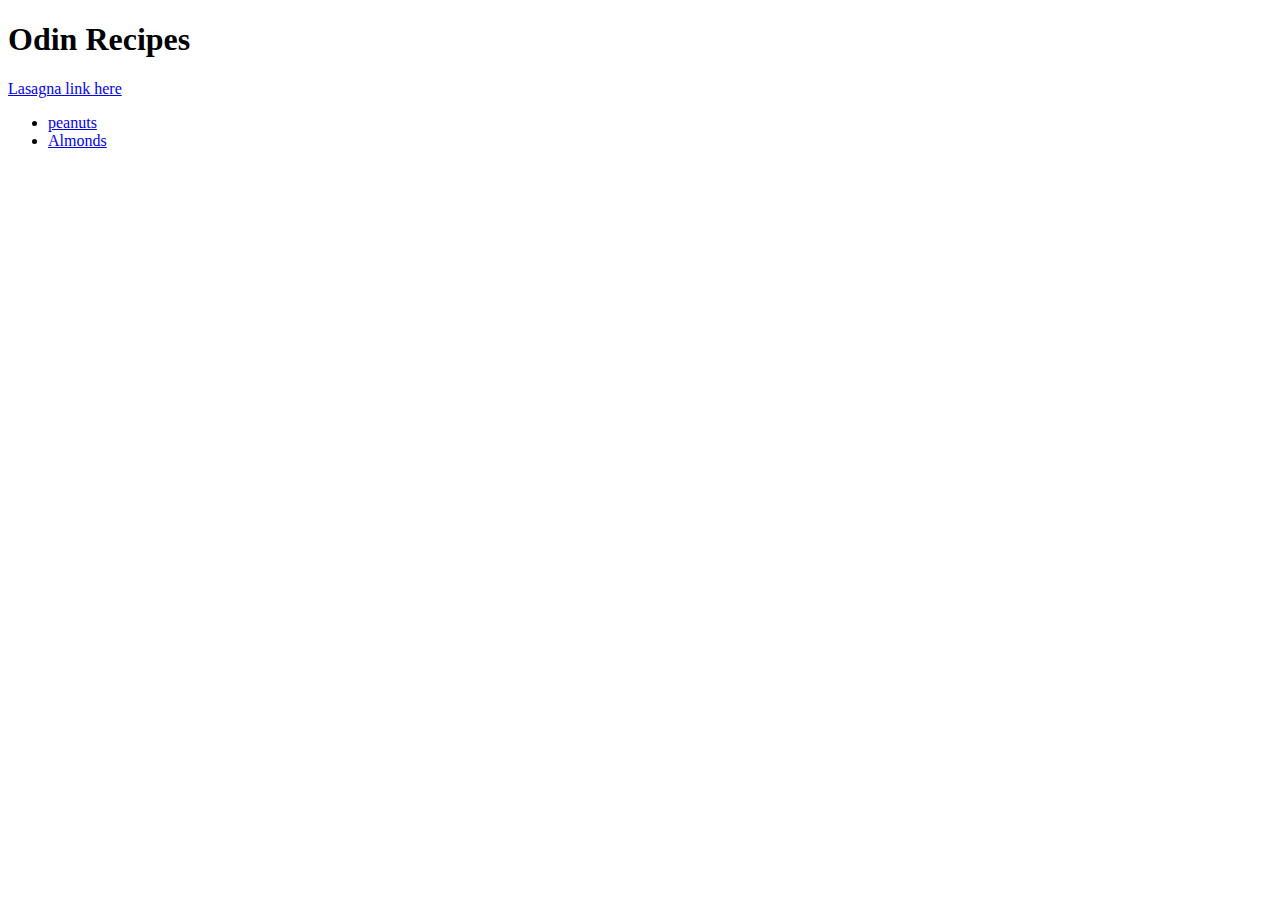
==== index.html @ c8a9e00a "Added recipes" ====
<!DOCTYPE html>
<html lang="en">
<head>
    <meta charset="UTF-8">
    <meta name="viewport" content="width=device-width, initial-scale=1.0">
    <title>Recipes</title>
</head>
<body>
    <h1>Odin Recipes</h1>
    <a href="recipes/lasagna.html" rel="noopen noreferrence" target="_blank">Lasagna link here</a>

    <ul>
        <li><a href="recipes/peanut.html">peanuts</a></li>
        <li><a href="recipes/almonds.html">Almonds</a></li>
    </ul>
</body>
</html>
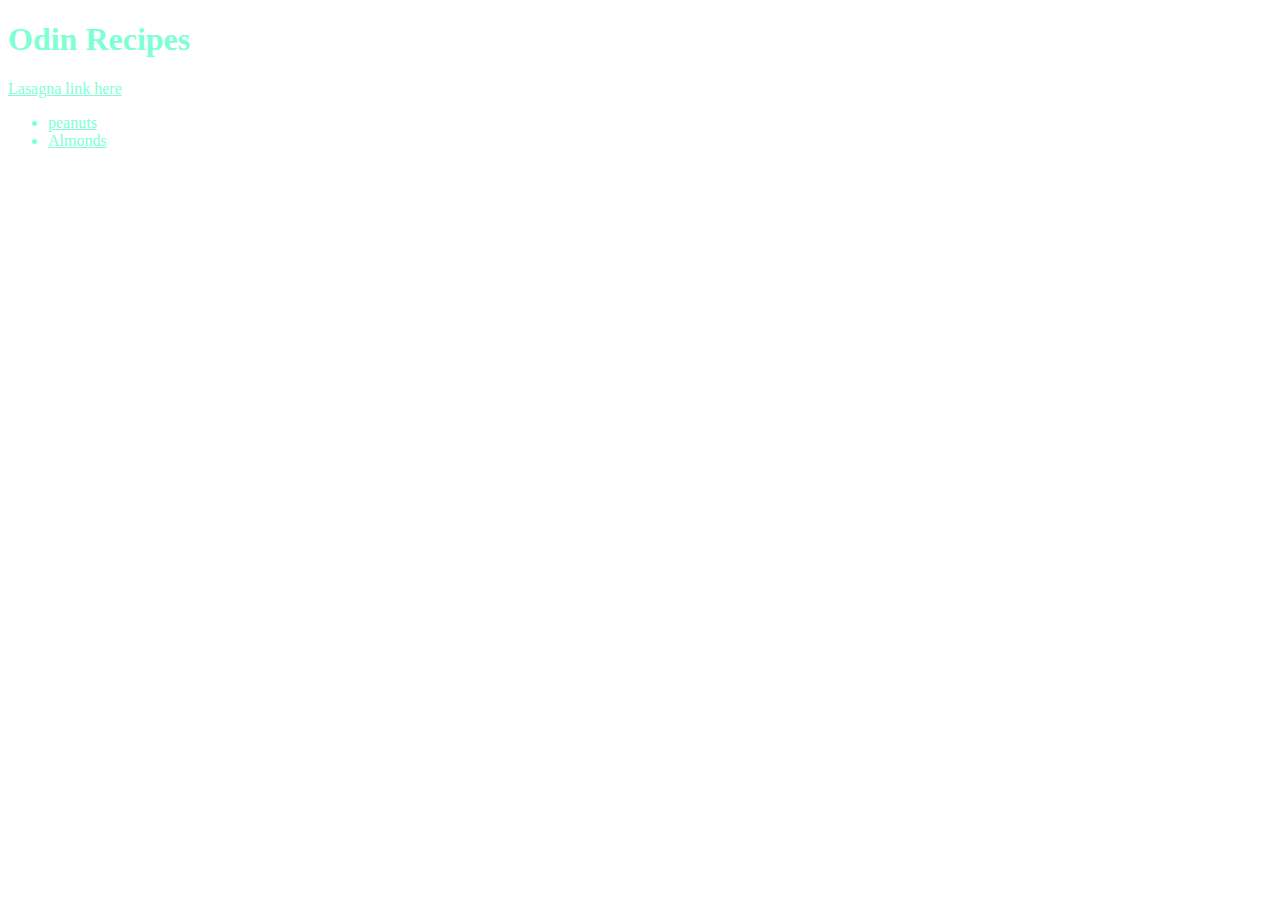
==== commit 3cc96b87: "added styles" ====
--- a/index.html
+++ b/index.html
@@ -3,15 +3,16 @@
 <head>
     <meta charset="UTF-8">
     <meta name="viewport" content="width=device-width, initial-scale=1.0">
+    <link rel="stylesheet" href="styles.css">
     <title>Recipes</title>
 </head>
 <body>
     <h1>Odin Recipes</h1>
-    <a href="recipes/lasagna.html" rel="noopen noreferrence" target="_blank">Lasagna link here</a>
+    <a href="lasagna.html" rel="noopen noreferrence" target="_blank">Lasagna link here</a>
 
     <ul>
-        <li><a href="recipes/peanut.html">peanuts</a></li>
-        <li><a href="recipes/almonds.html">Almonds</a></li>
+        <li><a href="peanut.html">peanuts</a></li>
+        <li><a href="almonds.html">Almonds</a></li>
     </ul>
 </body>
 </html>--- a/styles.css
+++ b/styles.css
@@ -0,0 +1,3 @@
+* {
+    color:aquamarine;
+}